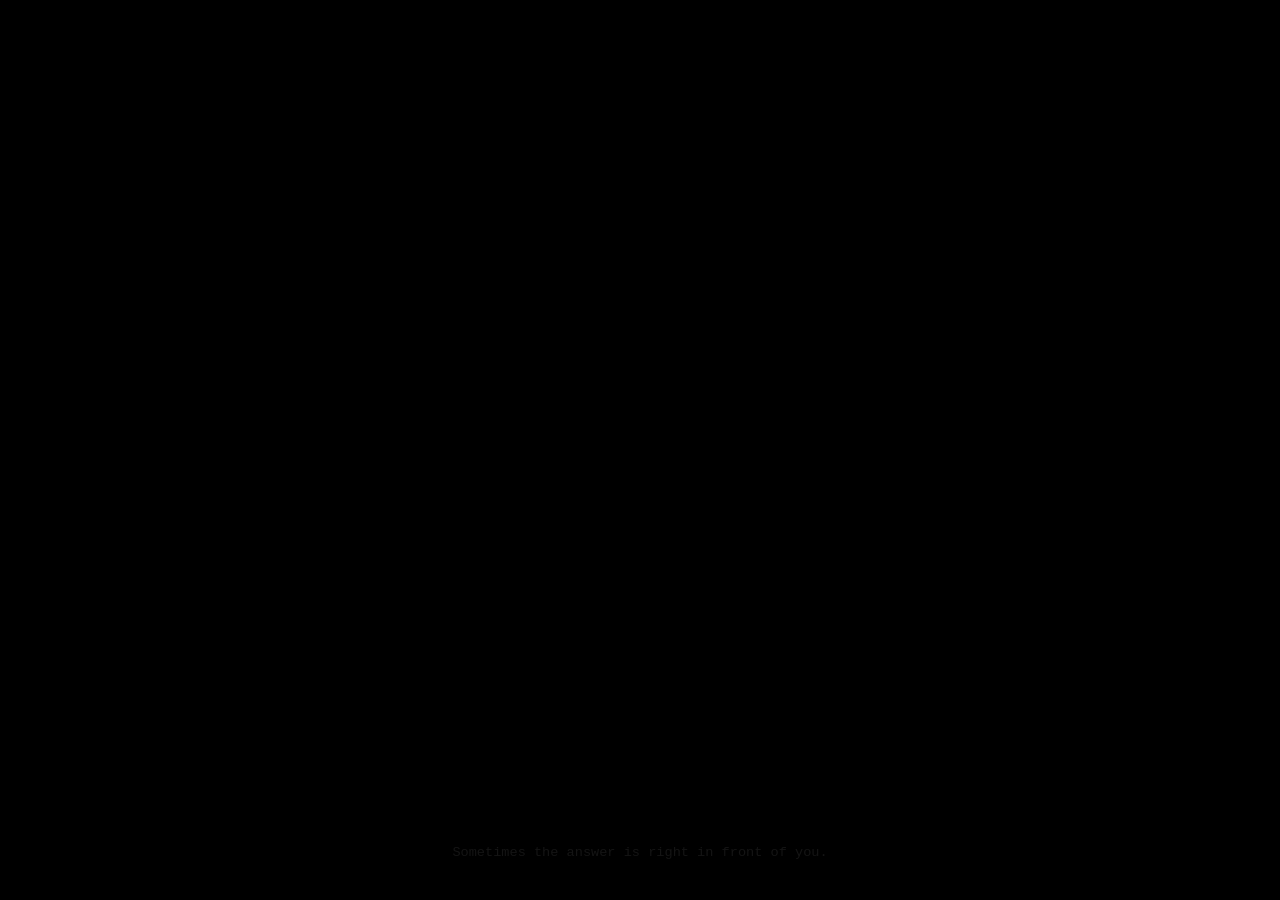
==== index.html @ 8bec0984 "Create index.html" ====
<!DOCTYPE html>
<html lang="ru">
<head>
    <meta charset="UTF-8">
    <meta name="viewport" content="width=device-width, initial-scale=1.0">
    <title>Incoming Transmission...</title>
    <style>
        body {
            background-color: #000000;
            color: #000000;
            font-family: 'Courier New', Courier, monospace;
            margin: 0;
            height: 100vh;
            display: flex;
            flex-direction: column;
            justify-content: space-between;
            align-items: center;
            padding: 40px;
            box-sizing: border-box;
        }
        .hidden-payload {
            margin-top: 25vh;
            font-size: 1.4rem;
            text-align: center;
            line-height: 1.6;
        }
        /* При выделении текст становится ярко-зелёным на тёмном фоне */
        ::selection {
            background: #00ff41;
            color: #000000;
        }
        .hint {
            color: #141414; /* Едва заметный тёмно-серый */
            font-size: 0.85rem;
            user-select: none;
        }
    </style>
</head>
<body>

    <div class="hidden-payload">
        [ВХОДЯЩЕЕ СООБЩЕНИЕ]<br>
        Доступ к поздравлению и подарку заблокирован протоколом безопасности.<br>
        Пройди все 7 рубежей защиты.<br><br>
        Точка перехода на 2 уровень: ./stage2-x8q.html
    </div>

    <div class="hint">Sometimes the answer is right in front of you.</div>

</body>
</html>
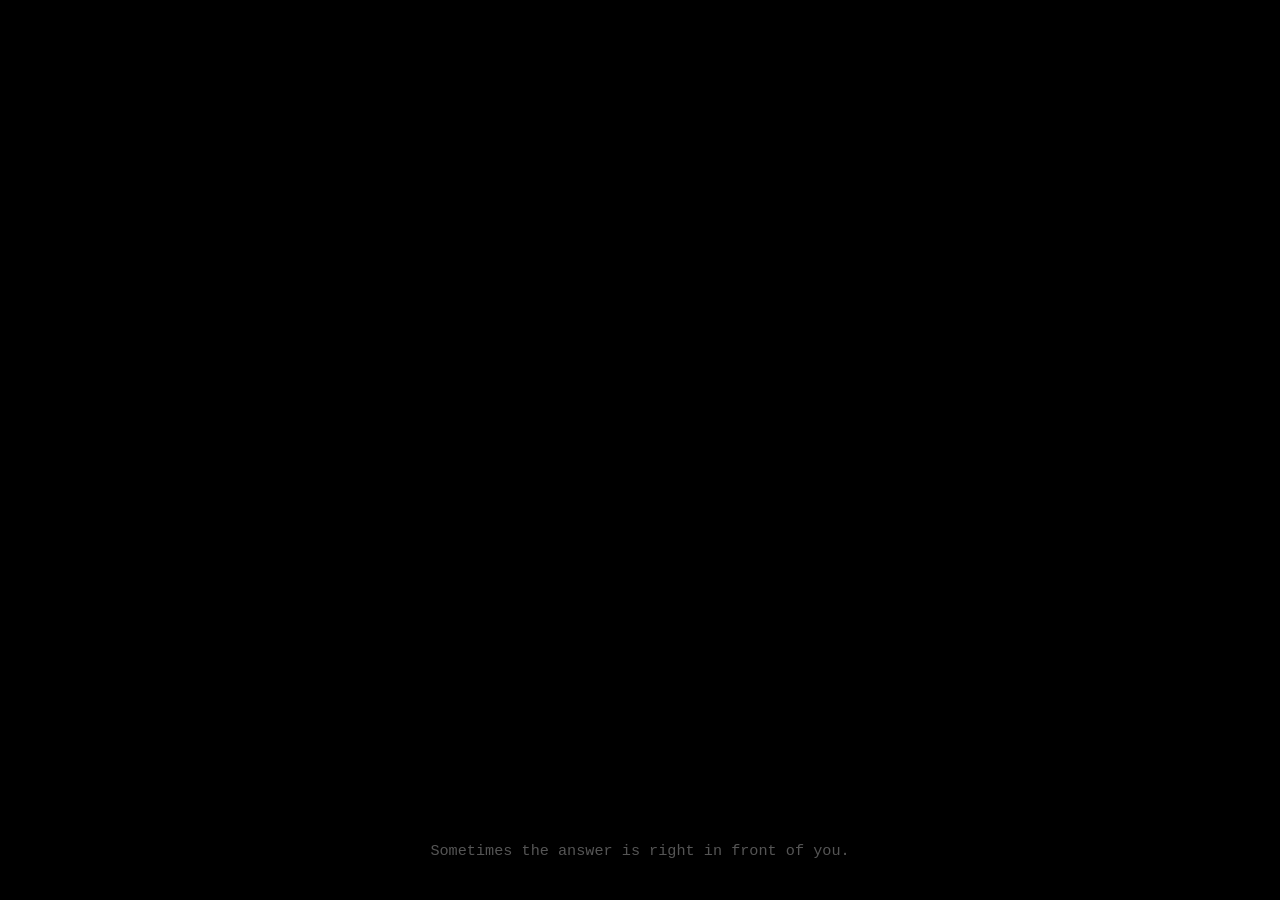
==== commit e21f1621: "Update index.html" ====
--- a/index.html
+++ b/index.html
@@ -30,8 +30,8 @@
             color: #000000;
         }
         .hint {
-            color: #141414; /* Едва заметный тёмно-серый */
-            font-size: 0.85rem;
+            color: #555555; /* Отчётливо видимый серый цвет */
+            font-size: 0.95rem;
             user-select: none;
         }
     </style>
